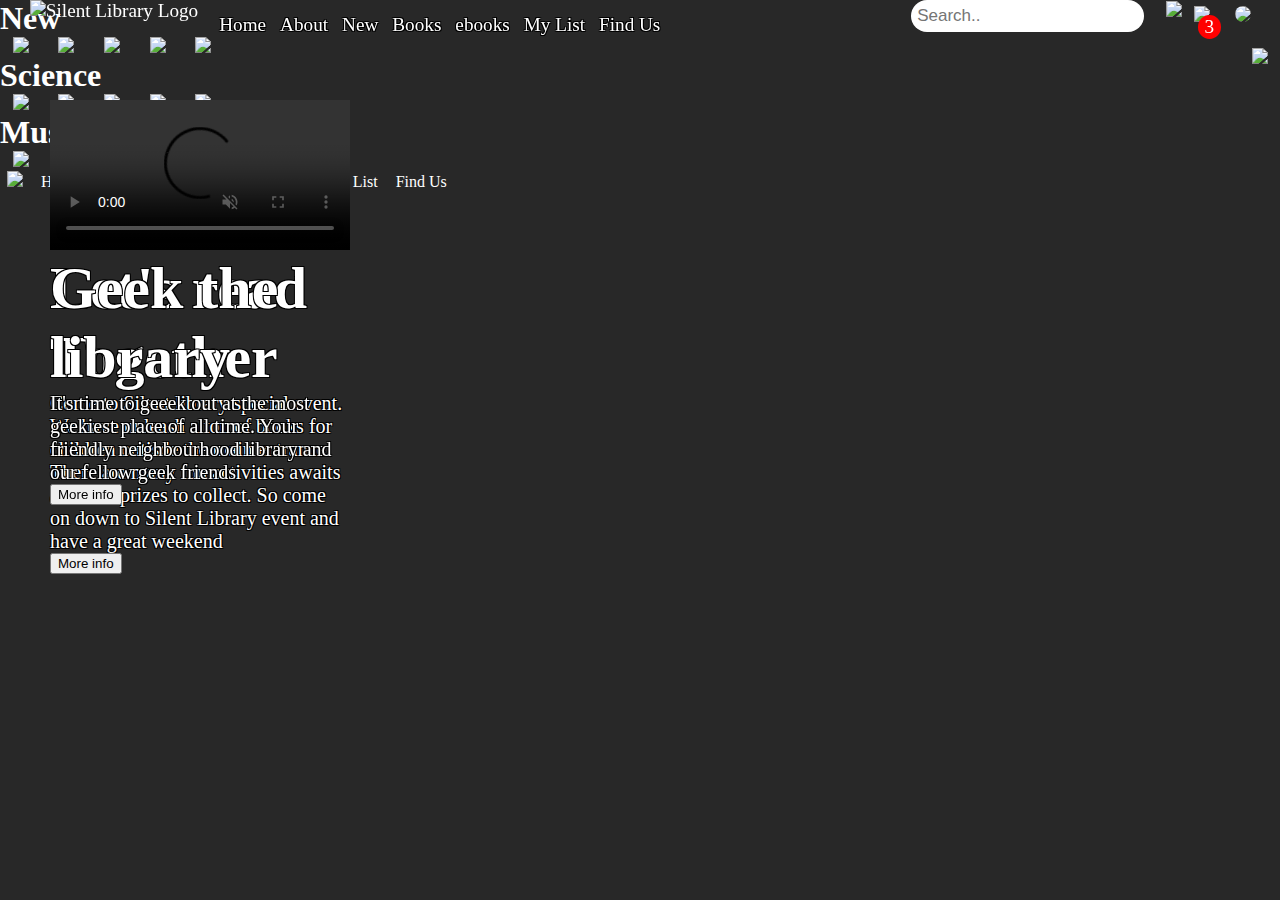
==== about.html @ e2d095a1 "Mass Updates" ====
<!DOCTYPE html>
<html lang="en" dir="ltr">
  <head>
    <meta charset = "UTF-8">
    <!-- Adds logo shown to browser tab -->
    <link rel="shortcut icon" href="Assets/favicon.ico" />
    <!-- Changes the title to "Silent Library" on browser tab -->
    <link rel="stylesheet" href="Styles.css">
    <title>Silent Library</title>
  </head>

<!-- ~~~~~~~~~~~~~~~~~~~~~~~~~~~~~~~~~~~~~~~~~~~~~~~~~~~~~~~~~~~~~~~~~~~~~~~~~~~~~~~~ -->

  <body class="main-body">

<!-- ~~~~~~~~~~~~~~~~~~~~~~~~~~~~~~~~~~~~~~~~~~~~~~~~~~~~~~~~~~~~~~~~~~~~~~~~~~~~~~~~ -->

        <!-- Navigation Bar: Where all the links will direct to relevant pages & makes the nav bar overlay other divs-->
        <nav class="main-header pinning-header-container" role="navigation">

          <!-- Seperates the profile on the right  -->
          <leftbar class="main-header">
            <!-- Include Logo in NavBar -->
            <img class="header-tabs" alt="Silent Library Logo" src="D:\Course\NICF - Frontend\Assignment 2\NICF-Assignment-2\Assets\SL_Logo_3.png" height = 50vh>
            <!-- Adds all the link tag -->
            <ul class="header-tabs">
              <li><a class="header-tabs header-text" href="index.html">Home</a></li>
              <li><a class="header-tabs header-text" href="#">About</a></li>
              <li><a class="header-tabs header-text" href="browse.html">New</a></li>
              <li><a class="header-tabs header-text" href="browse.html">Books</a></li>
              <li><a class="header-tabs header-text" href="browse.html">ebooks</a></li>
              <li><a class="header-tabs header-text" href="browse.html">My List</a></li>
              <li><a class="header-tabs header-text" href="find us.html">Find Us</a></li>
            </ul>
          </leftbar>

          <!-- Seperates from the Links on the left -->
          <rightbar class="main-header">
            <!-- Create search bar -->
            <searchbar class="search-container">
              <form action="/browse">
                <input type="text" name="search" placeholder="Search..">
                <button class ="search-button"><img src="D:\Course\NICF - Frontend\Assignment 2\Assets\search-interface-symbol.png" type="submit" height = 30vh></button>
              </form>
            </searchbar>
            <!-- notification alert -->
            <noti href="#" class="notification header-tabs">
              <button  class="notification-bell" type="button" ><img src="D:\Course\NICF - Frontend\Assignment 2\Assets\bell.png" height = 30vh></button>
              <span class="badge">3</span>
            </noti>
            <!-- Create Profile Display -->
            <profi class="header-tabs profile-logo">
              <img class="header-tabs profile-logo" src="D:\Course\NICF - Frontend\Assignment 2\Assets\Admin_Logo.png" height = 40vh>
              <!-- Create Dropdown list -->
              <div class="dropdown">
                <button class ="dropdown-button" type="button" ><img src="D:\Course\NICF - Frontend\Assignment 2\Assets\down-arrow.png" height = 20vh></button>
                <ul class="dropdown-content">
                  <li><a class="dropdown-tabs" href="#">Sign up</a></li>
                  <li><a class="dropdown-tabs" href="#">Log In</a></li>
                  <li><a class="dropdown-tabs" href="#">Log Out</a></li>
                  <li><a class="dropdown-tabs" href="#">Profile</a></li>
                  <li><a class="dropdown-tabs" href="#">Enquire</a></li>
                  <li><a class="dropdown-tabs" href="#">Settings</a></li>
                  <li><a class="dropdown-tabs" href="#">Borrower List</a></li>
                </ul>
              </div>
            </profi>
          </rightbar>
        </nav>

<!-- ~~~~~~~~~~~~~~~~~~~~~~~~~~~~~~~~~~~~~~~~~~~~~~~~~~~~~~~~~~~~~~~~~~~~~~~~~~~~~~~~ -->

    <!-- Creates div for Events -->
    <section class="event">
      <article class="event-group">
        <event-element class="event-element">
          <video class="event-video" controls muted autoplay loop playsinline>
          <source src="D:\Course\NICF - Frontend\Assignment 2\Assets\Let's Read Together.mp4" type="video/mp4" >
          </video>
          <header class="event-tag">
            <h1 class="event-title header-text">Let's read Together</h1>
            <p class="event-desc header-text">Come to Silent library special event.
              We have unleash a ton of books for children outisde the main entrance.
              There are many fun activities awaits and free prizes to collect.
              So come on down to Silent Library event and have a great weekend</p>
           <button class ="video-button">More info</button>
          </header>
        </event-element>
     </article>

     <article class="event-group">
       <event-element class="event-element">
         <video class="event-video" controls muted autoplay loop playsinline>
         <source src="D:\Course\NICF - Frontend\Assignment 2\Assets\Geek the Library Event.mp4" type="video/mp4" >
         </video>
         <header  class="event-tag">
           <h1 class="event-title header-text">Geek the library</h1>
           <p class="event-desc header-text">It's time to geeek out at the most geekiest place of all time.
             Your friendly neighbourhood library and our fellow geek friends</p>
          <button class ="video-button">More info</button>
         </header>
       </event-element>
     </article>
    </section>

<!-- ~~~~~~~~~~~~~~~~~~~~~~~~~~~~~~~~~~~~~~~~~~~~~~~~~~~~~~~~~~~~~~~~~~~~~~~~~~~~~~~~ -->

    <!-- Creates a div for book -->
    <section class="book">
      <h1 class="book-category">New</h1>
      <div>
        <div>
          <img class="book-profile" src="D:\Course\NICF - Frontend\Assignment 2\Assets\books\College Physics.jpg" height = 200vh>
          <img class="book-profile" src="D:\Course\NICF - Frontend\Assignment 2\Assets\books\College Physics.jpg" height = 200vh>
          <img class="book-profile" src="D:\Course\NICF - Frontend\Assignment 2\Assets\books\College Physics.jpg" height = 200vh>
          <img class="book-profile" src="D:\Course\NICF - Frontend\Assignment 2\Assets\books\College Physics.jpg" height = 200vh>
          <img class="book-profile" src="D:\Course\NICF - Frontend\Assignment 2\Assets\books\College Physics.jpg" height = 200vh>
        </div>
      </div>
      <h1 class="book-category">Science</h1>
      <div>
        <div>
          <img class="book-profile" src="D:\Course\NICF - Frontend\Assignment 2\Assets\books\College Physics.jpg" height = 200vh>
          <img class="book-profile" src="D:\Course\NICF - Frontend\Assignment 2\Assets\books\College Physics.jpg" height = 200vh>
          <img class="book-profile" src="D:\Course\NICF - Frontend\Assignment 2\Assets\books\College Physics.jpg" height = 200vh>
          <img class="book-profile" src="D:\Course\NICF - Frontend\Assignment 2\Assets\books\College Physics.jpg" height = 200vh>
          <img class="book-profile" src="D:\Course\NICF - Frontend\Assignment 2\Assets\books\College Physics.jpg" height = 200vh>
        </div>
      </div>
      <h1 class="book-category">Music</h1>
      <div>
        <div>
          <img class="book-profile" src="D:\Course\NICF - Frontend\Assignment 2\Assets\books\College Physics.jpg" height = 200vh>
          <img class="book-profile" src="D:\Course\NICF - Frontend\Assignment 2\Assets\books\College Physics.jpg" height = 200vh>
          <img class="book-profile" src="D:\Course\NICF - Frontend\Assignment 2\Assets\books\College Physics.jpg" height = 200vh>
          <img class="book-profile" src="D:\Course\NICF - Frontend\Assignment 2\Assets\books\College Physics.jpg" height = 200vh>
          <img class="book-profile" src="D:\Course\NICF - Frontend\Assignment 2\Assets\books\College Physics.jpg" height = 200vh>
        </div>
      </div>
    </section>

<!-- ~~~~~~~~~~~~~~~~~~~~~~~~~~~~~~~~~~~~~~~~~~~~~~~~~~~~~~~~~~~~~~~~~~~~~~~~~~~~~~~~ -->

    <!-- Creates a div for footer -->
    <footer>
      <navbar class="main-footer" role="navigation">
        <!-- Include Logo in NavBar -->
        <img class="header-tabs" src="D:\Course\NICF - Frontend\Assignment 2\Assets\SL_Logo.png" height = 50vh>
        <a class="header-tabs" href="#">Home</a>
        <a class="header-tabs" href="/about">About</a>
        <a class="header-tabs" href="/browse">New</a>
        <a class="header-tabs" href="/browse">Books</a>
        <a class="header-tabs" href="/browse">ebooks</a>
        <a class="header-tabs" href="/browse/my-list">My List</a>
        <a class="header-tabs" href="/browse/my-list">Find Us</a>
    </footer>
  </body>
  <!-- <script src = "scriptfile.js"></script> -->
</html>
---- Styles.css ----
/* Main Body */
.main-body {
  color: #fff!important;
  background: rgba(40, 40, 40, 1)!important;
  margin: 0px;
}
body{
  overflow-x: hidden;
}
]
#main {margin-left: 120px}
/* Remove margins from "page content" on small screens */
@media only screen and (max-width: 600px) {#main {margin-left: 0}}
.main-body-div {
  color: #fff!important;
  background: rgba(40, 40, 40, 1)!important;
  z-index: 1;

}

/* ~~~~~~~~~~~~~~~~~~~~~~~~~~~~~~~~~~~~~~~~~~~~~~~~~~~~~~~~~~~~~~~~~~~~~~~~~~~~~~~~ */

/* Header Nav bar */
.pinning-header-container {
  background-color: rgba(0,0,0,.5);
  top: 0px;
  position:relative;
  /* background: transparent; */
  height: 0px;
  left: 0;
  position: relative;
  flex-direction: row;
  right: 0;
  top: 0;
  z-index: 1;
}
ul{
  list-style-type: none;
  display: flex;
  justify-content: space-between;
}
.main-header {
    align-items: center;
    display: flex;
    font-size: 1.2rem;
    padding-right: 0 0;
    position: fixed;
    transition: background-color .4s;
    top: 0;
    z-index: 1;
}
leftbar{
  margin-left: 1%;
  left: 10px;
}
rightbar {
  right: 10px;
}

/* Adds shadows for better clarity in different colour backgrounds -> creates and all around shadow*/
.header-text{
  text-shadow: 1px 1px 0 #000000,-1px -1px 0 #000000,-1px 1px 0 #000000, 1px -1px 0 #000000
}
/* Adjust the style for navigation text */
.header-tabs{
  text-decoration: none; /*removes the underline and default colour*/
  white-space: nowrap; /*Prevents the text from stacking*/
  color: white; /*changes the colour to white*/
  padding: 0 7px;
  z-index: 1;
}

/* For Search bar */
.search-container {
  white-space: nowrap; /*Prevents the element from stacking*/
}
.main-header .search-container input[type=text]{
  float: left;
  padding: 6px;
  border: none;
  margin-top: 0px;
  margin-right: 16px;
  font-size: 17px;
  border-radius: 20px;
}
.main-header .search-container .search-button {
  background-color: transparent;
  border: 0px;
}

/* notification bell */
.notification {
  background-color: transparent;
  color: white;
  text-decoration: none;
  padding: 0 0;
  position: relative;
  display: inline-block;
  border: none;
}
.notification:hover {
  background: red;
}
.notification-bell{
  background-color: transparent;
  border: 0px;
}
.notification .badge {
  position: absolute;
  top: 10px;
  right: -10px;
  padding: 1px 7px;
  margin-right: 5px;
  border-radius: 50%;
  background: red;
  color: white;
}

/* For Dropdown Menu */
.dropdown {
  position: right;
  display: inline-block;
  right: 0;
}
.dropdown-content {
  display: none;
  flex-direction: column;
  position: absolute;
  right: 0;
  background-color: #282828;
  min-width: 160px;
  box-shadow: 0px 8px 16px 0px rgba(0,0,0,0.2);
  padding: 12px 16px;
  z-index: 1;
}
.dropdown-button{
  position: absolute;
  top: 25px;
  right: -15px;
  padding: 1px 5px;
  margin-right: 5px;
  border-radius: 50%;
  background: transparent;
  color: white;
  border: none;
}
.dropdown:hover .dropdown-content {
  display: block;
}
.dropdown-tabs{
  color: white;
  text-decoration: none;
  list-style: none;
}

/* profile bar */
profi{
  margin-left: 5px;
}
/* Profile Logo */
.profile-logo{
  border-radius: 50%
  }

/* ~~~~~~~~~~~~~~~~~~~~~~~~~~~~~~~~~~~~~~~~~~~~~~~~~~~~~~~~~~~~~~~~~~~~~~~~~~~~~~~~ */

/* Event */
/* .event{
  grid-auto-columns: : 100%;
  overflow: auto;
} */
/* .event .event-group{
  display: grid;
  grid-gap: 0.25rem;
  grid-auto-flow: column;
} */
.event-group{
  /* display: none; */
  /* align-items: left; */
  width: 300px;
  margin-left: 50px;
  margin-top: 100px;
  z-index: 11;
  position: absolute;
  /* width: 3rem; */
  /* padding: 1rem; */
  /* background: rgb(0 0 0 / 0); */
  /* opacity: 0; */
}
/* .event-element{
  border-radius: 0.25rem;
  overflow: hidden;
} */
/* .event-tag{
  position: absolute;
  margin: none;
  border: none;
  padding: 0px;
} */
.event-title{
  font-size: 60px;
}
.event-desc{
  font-size: 20px;
}
/* .event-video{
  max-height: 500vh;
  max-width: 100%;
} */
/* .video-button{
  position: absolute;
  text-align: center;
  left: 30px;
} */
* {
  margin: 0;
}

*,
/* *::before,
*::after {
  box-sizing: border-box;
} */

/* body {
  font-family: system-ui;
  font-size: 1.25rem;
  color: white;
  background: #121212;
} */

/* need to check */
/* img,
svg {
  max-width: 100%;
  display: block;
} */

/* general styling */

/* need to check */
/* .container {
  inline-size: min(100% - 4rem, 70rem);
  margin-inline: auto;
} */

/* Need to check */
/* .flow {
  display: grid;
  gap: var(--flow-spacer, 1rem);
} */

/* need to check */
/* .page-header {
  padding-block: 5rem;
  margin-block-end: 5rem;
  background-size: cover;
  background-blend-mode: multiply;
  color: white;
} */

/* Need to checek */
/* .page-title {
  font-size: 4rem;
  margin: 0;
} */

/* Need Check */
/* .section-title {
  margin-block: 4rem 1rem;
} */

/* media scroller */

.media-container {
  position: relative;
}

.media-scroller,
.media-group {
  display: grid;
  gap: 0.25rem;
  grid-auto-flow: column;
}

.media-scroller {
  overflow-x: hidden;
  scroll-behavior: smooth;
  grid-auto-columns: 100%;
  /* padding: 0 3rem; */
  scroll-padding-inline: 3rem;
}

.media-group {
  grid-auto-columns: 1fr;
}

.media-element {
  border-radius: 0.25rem;
  overflow: hidden;
}
.media-element > video {
  width: 100%;
  aspect-ratio: 16 / 9;
  object-fit: cover;
}

.next,
.previous {
  display: none;
  align-items: center;
  z-index: 10;
  position: absolute;
  width: 3rem;
  padding: 1rem;
  background: rgb(0 0 0 / 0);
  opacity: 0;
}

.previous {
  left: 0;
  top: 0;
  bottom: 0;
}

.next {
  right: 0;
  top: 0;
  bottom: 0;
}

.media-group:first-child :where(.next, .previous) {
  display: flex;
}

.media-scroller:hover :where(.next, .previous) {
  opacity: 1;
}

:where(.next, .previous):hover {
  background: rgb(0 0 0 / 0.3);
}

:where(.next, .previous) > svg {
  transition: transform 75ms linear;
  transform: scale(1);
}
:where(.next, .previous):hover > svg {
  transform: scale(1.2);
}

.media-group:target :where(.next, .previous) {
  display: flex;
}

.media-scroller:has(:target:not(:first-child))
  .media-group:first-of-type
  .next {
  display: none;
}

svg{
  height: 0px;
}

/* navigation indicators */

.navigation-indicators {
  opacity: 0;
  position: absolute;
  display: flex;
  gap: 3px;

  top: -1rem;
  right: 2rem;
}

.navigation-indicators > * {
  width: 1rem;
  height: 2px;
  background: white;
  opacity: 0.5;
}

.media-scroller:has(.media-group:target)
  .navigation-indicators
  > *:nth-child(1) {
  opacity: 0.5;
}

.navigation-indicators > *:nth-child(1),
.media-group:nth-child(1):target ~ .navigation-indicators > *:nth-child(1) {
  opacity: 1;
}

.media-group:nth-child(2):target ~ .navigation-indicators > *:nth-child(2) {
  opacity: 1;
}

.media-group:nth-child(3):target ~ .navigation-indicators > *:nth-child(3) {
  opacity: 1;
}

.media-group:nth-child(4):target ~ .navigation-indicators > *:nth-child(4) {
  opacity: 1;
}

.media-scroller:hover .navigation-indicators {
  opacity: 1;
}

/* ~~~~~~~~~~~~~~~~~~~~~~~~~~~~~~~~~~~~~~~~~~~~~~~~~~~~~~~~~~~~~~~~~~~~~~~~~~~~~~~~ */

/* book */
.book-category{
  font-size: 2em;
  margin: 0;
}
.book-profile {
  padding-left: 1%;
  padding-right: 1%;
}
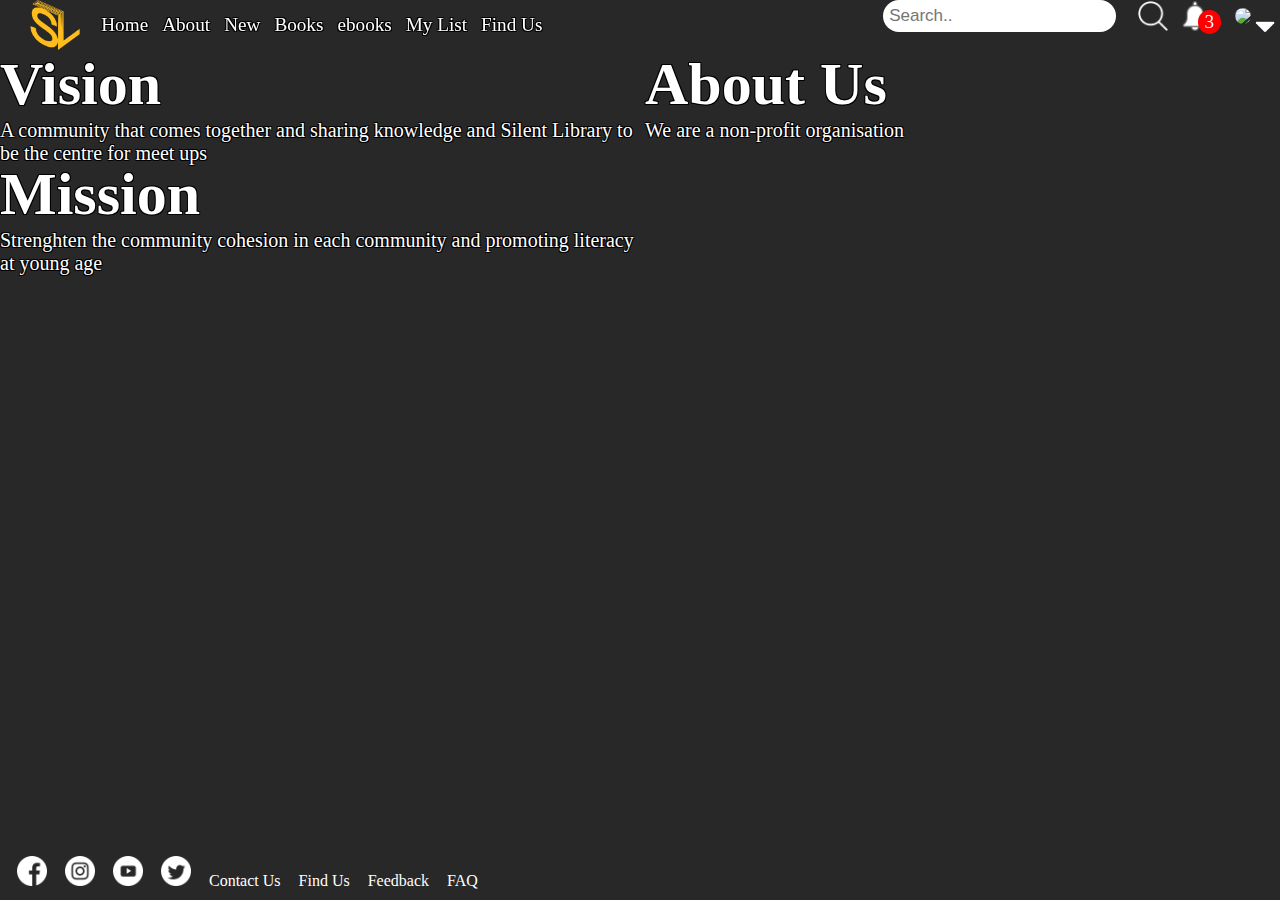
==== commit 4552568b: "Update pages & links" ====
--- a/about.html
+++ b/about.html
@@ -21,11 +21,11 @@
           <!-- Seperates the profile on the right  -->
           <leftbar class="main-header">
             <!-- Include Logo in NavBar -->
-            <img class="header-tabs" alt="Silent Library Logo" src="D:\Course\NICF - Frontend\Assignment 2\NICF-Assignment-2\Assets\SL_Logo_3.png" height = 50vh>
+            <img class="header-tabs" alt="Silent Library Logo" src="Assets/SL_Logo_3.png" height = 50vh>
             <!-- Adds all the link tag -->
             <ul class="header-tabs">
               <li><a class="header-tabs header-text" href="index.html">Home</a></li>
-              <li><a class="header-tabs header-text" href="#">About</a></li>
+              <li><a class="header-tabs header-text" href="#S">About</a></li>
               <li><a class="header-tabs header-text" href="browse.html">New</a></li>
               <li><a class="header-tabs header-text" href="browse.html">Books</a></li>
               <li><a class="header-tabs header-text" href="browse.html">ebooks</a></li>
@@ -34,34 +34,33 @@
             </ul>
           </leftbar>
 
-          <!-- Seperates from the Links on the left -->
           <rightbar class="main-header">
             <!-- Create search bar -->
             <searchbar class="search-container">
               <form action="/browse">
                 <input type="text" name="search" placeholder="Search..">
-                <button class ="search-button"><img src="D:\Course\NICF - Frontend\Assignment 2\Assets\search-interface-symbol.png" type="submit" height = 30vh></button>
+                <button class ="search-button"><img src="Assets/search-interface-symbol.png" type="submit" height = 30vh></button>
               </form>
             </searchbar>
             <!-- notification alert -->
             <noti href="#" class="notification header-tabs">
-              <button  class="notification-bell" type="button" ><img src="D:\Course\NICF - Frontend\Assignment 2\Assets\bell.png" height = 30vh></button>
+              <button  class="notification-bell" type="button" ><img src="Assets/bell.png" height = 30vh></button>
               <span class="badge">3</span>
             </noti>
             <!-- Create Profile Display -->
             <profi class="header-tabs profile-logo">
-              <img class="header-tabs profile-logo" src="D:\Course\NICF - Frontend\Assignment 2\Assets\Admin_Logo.png" height = 40vh>
+              <img class="header-tabs profile-logo" src="Assets/Admin_Logo.png" height = 40vh>
               <!-- Create Dropdown list -->
               <div class="dropdown">
-                <button class ="dropdown-button" type="button" ><img src="D:\Course\NICF - Frontend\Assignment 2\Assets\down-arrow.png" height = 20vh></button>
+                <button class ="dropdown-button" type="button" ><img src="Assets/down-arrow.png" height = 20vh></button>
                 <ul class="dropdown-content">
-                  <li><a class="dropdown-tabs" href="#">Sign up</a></li>
-                  <li><a class="dropdown-tabs" href="#">Log In</a></li>
+                  <li><a class="dropdown-tabs" href="sign up.html">Sign up</a></li>
+                  <li><a class="dropdown-tabs" href="log in.html">Log In</a></li>
                   <li><a class="dropdown-tabs" href="#">Log Out</a></li>
-                  <li><a class="dropdown-tabs" href="#">Profile</a></li>
-                  <li><a class="dropdown-tabs" href="#">Enquire</a></li>
-                  <li><a class="dropdown-tabs" href="#">Settings</a></li>
-                  <li><a class="dropdown-tabs" href="#">Borrower List</a></li>
+                  <li><a class="dropdown-tabs" href="profile.html">Profile</a></li>
+                  <li><a class="dropdown-tabs" href="enquire.html">Enquire</a></li>
+                  <li><a class="dropdown-tabs" href="settings.html">Settings</a></li>
+                  <li><a class="dropdown-tabs" href="borrowers list.html">Borrower List</a></li>
                 </ul>
               </div>
             </profi>
@@ -70,89 +69,52 @@
 
 <!-- ~~~~~~~~~~~~~~~~~~~~~~~~~~~~~~~~~~~~~~~~~~~~~~~~~~~~~~~~~~~~~~~~~~~~~~~~~~~~~~~~ -->
 
-    <!-- Creates div for Events -->
-    <section class="event">
-      <article class="event-group">
-        <event-element class="event-element">
-          <video class="event-video" controls muted autoplay loop playsinline>
-          <source src="D:\Course\NICF - Frontend\Assignment 2\Assets\Let's Read Together.mp4" type="video/mp4" >
-          </video>
-          <header class="event-tag">
-            <h1 class="event-title header-text">Let's read Together</h1>
-            <p class="event-desc header-text">Come to Silent library special event.
-              We have unleash a ton of books for children outisde the main entrance.
-              There are many fun activities awaits and free prizes to collect.
-              So come on down to Silent Library event and have a great weekend</p>
-           <button class ="video-button">More info</button>
-          </header>
-        </event-element>
-     </article>
+    <!-- Creates div for About -->
+    <div class="about-main">
+      <div class="about-grid">
 
-     <article class="event-group">
-       <event-element class="event-element">
-         <video class="event-video" controls muted autoplay loop playsinline>
-         <source src="D:\Course\NICF - Frontend\Assignment 2\Assets\Geek the Library Event.mp4" type="video/mp4" >
-         </video>
-         <header  class="event-tag">
-           <h1 class="event-title header-text">Geek the library</h1>
-           <p class="event-desc header-text">It's time to geeek out at the most geekiest place of all time.
-             Your friendly neighbourhood library and our fellow geek friends</p>
-          <button class ="video-button">More info</button>
-         </header>
-       </event-element>
-     </article>
-    </section>
+        <!--   Vision -->
+        <div class="about-group" id="vision">
+          <article class="about-group">
+            <h1 class="event-title header-text">Vision</h1>
+            <p class="event-desc header-text">A community that comes together and
+              sharing knowledge and Silent Library to be the centre for meet ups</p>
+          </article>
+        </div>
 
-<!-- ~~~~~~~~~~~~~~~~~~~~~~~~~~~~~~~~~~~~~~~~~~~~~~~~~~~~~~~~~~~~~~~~~~~~~~~~~~~~~~~~ -->
+        <!-- About Us   -->
+        <div class="about-group" id="about-us">
+          <article class="about-group">
+            <h1 class="event-title header-text">About Us</h1>
+            <p class="event-desc header-text">We are a non-profit organisation</p>
+          </article>
+        </div>
 
-    <!-- Creates a div for book -->
-    <section class="book">
-      <h1 class="book-category">New</h1>
-      <div>
-        <div>
-          <img class="book-profile" src="D:\Course\NICF - Frontend\Assignment 2\Assets\books\College Physics.jpg" height = 200vh>
-          <img class="book-profile" src="D:\Course\NICF - Frontend\Assignment 2\Assets\books\College Physics.jpg" height = 200vh>
-          <img class="book-profile" src="D:\Course\NICF - Frontend\Assignment 2\Assets\books\College Physics.jpg" height = 200vh>
-          <img class="book-profile" src="D:\Course\NICF - Frontend\Assignment 2\Assets\books\College Physics.jpg" height = 200vh>
-          <img class="book-profile" src="D:\Course\NICF - Frontend\Assignment 2\Assets\books\College Physics.jpg" height = 200vh>
+        <!-- Mission   -->
+        <div class="about-group" id="mission">
+          <article class="about-group">
+            <h1 class="event-title header-text">Mission</h1>
+            <p class="event-desc header-text">Strenghten the community cohesion
+              in each community and promoting literacy at young age</p>
+          </article>
         </div>
+
       </div>
-      <h1 class="book-category">Science</h1>
-      <div>
-        <div>
-          <img class="book-profile" src="D:\Course\NICF - Frontend\Assignment 2\Assets\books\College Physics.jpg" height = 200vh>
-          <img class="book-profile" src="D:\Course\NICF - Frontend\Assignment 2\Assets\books\College Physics.jpg" height = 200vh>
-          <img class="book-profile" src="D:\Course\NICF - Frontend\Assignment 2\Assets\books\College Physics.jpg" height = 200vh>
-          <img class="book-profile" src="D:\Course\NICF - Frontend\Assignment 2\Assets\books\College Physics.jpg" height = 200vh>
-          <img class="book-profile" src="D:\Course\NICF - Frontend\Assignment 2\Assets\books\College Physics.jpg" height = 200vh>
-        </div>
-      </div>
-      <h1 class="book-category">Music</h1>
-      <div>
-        <div>
-          <img class="book-profile" src="D:\Course\NICF - Frontend\Assignment 2\Assets\books\College Physics.jpg" height = 200vh>
-          <img class="book-profile" src="D:\Course\NICF - Frontend\Assignment 2\Assets\books\College Physics.jpg" height = 200vh>
-          <img class="book-profile" src="D:\Course\NICF - Frontend\Assignment 2\Assets\books\College Physics.jpg" height = 200vh>
-          <img class="book-profile" src="D:\Course\NICF - Frontend\Assignment 2\Assets\books\College Physics.jpg" height = 200vh>
-          <img class="book-profile" src="D:\Course\NICF - Frontend\Assignment 2\Assets\books\College Physics.jpg" height = 200vh>
-        </div>
-      </div>
-    </section>
+    </div>
 
 <!-- ~~~~~~~~~~~~~~~~~~~~~~~~~~~~~~~~~~~~~~~~~~~~~~~~~~~~~~~~~~~~~~~~~~~~~~~~~~~~~~~~ -->
 
     <!-- Creates a div for footer -->
-    <footer>
-      <navbar class="main-footer" role="navigation">
+    <footer class="main-footer" role="menubar">
         <!-- Include Logo in NavBar -->
-        <img class="header-tabs" src="D:\Course\NICF - Frontend\Assignment 2\Assets\SL_Logo.png" height = 50vh>
-        <a class="header-tabs" href="#">Home</a>
-        <a class="header-tabs" href="/about">About</a>
-        <a class="header-tabs" href="/browse">New</a>
-        <a class="header-tabs" href="/browse">Books</a>
-        <a class="header-tabs" href="/browse">ebooks</a>
-        <a class="header-tabs" href="/browse/my-list">My List</a>
-        <a class="header-tabs" href="/browse/my-list">Find Us</a>
+        <img class="footer-tabs" src="Assets/facebook.png" height = 30vh>
+        <img class="footer-tabs" src="Assets/instagram.png" height = 30vh>
+        <img class="footer-tabs" src="Assets/youtube.png" height = 30vh>
+        <img class="footer-tabs" src="Assets/twitter.png" height = 30vh>
+        <a class="footer-tabs" href="about.html">Contact Us</a>
+        <a class="footer-tabs" href="browse.html">Find Us</a>
+        <a class="footer-tabs" href="browse.html">Feedback</a>
+        <a class="footer-tabs" href="browse.html">FAQ</a>
     </footer>
   </body>
   <!-- <script src = "scriptfile.js"></script> -->
--- a/Styles.css
+++ b/Styles.css
@@ -1,3 +1,6 @@
+* {
+  margin: 0;
+}
 /* Main Body */
 .main-body {
   color: #fff!important;
@@ -6,11 +9,20 @@
 }
 body{
   overflow-x: hidden;
-}
-]
-#main {margin-left: 120px}
+  min-height: 100vh;
+  display: flex;
+  flex-direction: column;
+}
+.media-container {
+  margin-left: 0px
+}
 /* Remove margins from "page content" on small screens */
-@media only screen and (max-width: 600px) {#main {margin-left: 0}}
+/* @media only screen and (max-width: 400px) {
+  .pinning-header-container{
+  flex-direction: column;
+  background-color: lightgreen;
+  }
+} */
 .main-body-div {
   color: #fff!important;
   background: rgba(40, 40, 40, 1)!important;
@@ -24,7 +36,6 @@
 .pinning-header-container {
   background-color: rgba(0,0,0,.5);
   top: 0px;
-  position:relative;
   /* background: transparent; */
   height: 0px;
   left: 0;
@@ -135,7 +146,7 @@
 }
 .dropdown-button{
   position: absolute;
-  top: 25px;
+  bottom: -5px;
   right: -15px;
   padding: 1px 5px;
   margin-right: 5px;
@@ -165,110 +176,20 @@
 /* ~~~~~~~~~~~~~~~~~~~~~~~~~~~~~~~~~~~~~~~~~~~~~~~~~~~~~~~~~~~~~~~~~~~~~~~~~~~~~~~~ */
 
 /* Event */
-/* .event{
-  grid-auto-columns: : 100%;
-  overflow: auto;
-} */
-/* .event .event-group{
-  display: grid;
-  grid-gap: 0.25rem;
-  grid-auto-flow: column;
-} */
 .event-group{
-  /* display: none; */
-  /* align-items: left; */
+
   width: 300px;
   margin-left: 50px;
   margin-top: 100px;
   z-index: 11;
   position: absolute;
-  /* width: 3rem; */
-  /* padding: 1rem; */
-  /* background: rgb(0 0 0 / 0); */
-  /* opacity: 0; */
-}
-/* .event-element{
-  border-radius: 0.25rem;
-  overflow: hidden;
-} */
-/* .event-tag{
-  position: absolute;
-  margin: none;
-  border: none;
-  padding: 0px;
-} */
+}
 .event-title{
   font-size: 60px;
 }
 .event-desc{
   font-size: 20px;
 }
-/* .event-video{
-  max-height: 500vh;
-  max-width: 100%;
-} */
-/* .video-button{
-  position: absolute;
-  text-align: center;
-  left: 30px;
-} */
-* {
-  margin: 0;
-}
-
-*,
-/* *::before,
-*::after {
-  box-sizing: border-box;
-} */
-
-/* body {
-  font-family: system-ui;
-  font-size: 1.25rem;
-  color: white;
-  background: #121212;
-} */
-
-/* need to check */
-/* img,
-svg {
-  max-width: 100%;
-  display: block;
-} */
-
-/* general styling */
-
-/* need to check */
-/* .container {
-  inline-size: min(100% - 4rem, 70rem);
-  margin-inline: auto;
-} */
-
-/* Need to check */
-/* .flow {
-  display: grid;
-  gap: var(--flow-spacer, 1rem);
-} */
-
-/* need to check */
-/* .page-header {
-  padding-block: 5rem;
-  margin-block-end: 5rem;
-  background-size: cover;
-  background-blend-mode: multiply;
-  color: white;
-} */
-
-/* Need to checek */
-/* .page-title {
-  font-size: 4rem;
-  margin: 0;
-} */
-
-/* Need Check */
-/* .section-title {
-  margin-block: 4rem 1rem;
-} */
 
 /* media scroller */
 
@@ -299,9 +220,8 @@
   border-radius: 0.25rem;
   overflow: hidden;
 }
-.media-element > video {
+.media-element > img {
   width: 100%;
-  aspect-ratio: 16 / 9;
   object-fit: cover;
 }
 
@@ -319,13 +239,13 @@
 
 .previous {
   left: 0;
-  top: 0;
+  top: 100px;
   bottom: 0;
 }
 
 .next {
   right: 0;
-  top: 0;
+  top: 100px;
   bottom: 0;
 }
 
@@ -364,13 +284,11 @@
 }
 
 /* navigation indicators */
-
 .navigation-indicators {
   opacity: 0;
   position: absolute;
   display: flex;
   gap: 3px;
-
   top: -1rem;
   right: 2rem;
 }
@@ -397,16 +315,50 @@
   opacity: 1;
 }
 
-.media-group:nth-child(3):target ~ .navigation-indicators > *:nth-child(3) {
-  opacity: 1;
-}
-
-.media-group:nth-child(4):target ~ .navigation-indicators > *:nth-child(4) {
-  opacity: 1;
-}
-
 .media-scroller:hover .navigation-indicators {
   opacity: 1;
+}
+
+/* ~~~~~~~~~~~~~~~~~~~~~~~~~~~~~~~~~~~~~~~~~~~~~~~~~~~~~~~~~~~~~~~~~~~~~~~~~~~~~~~~ */
+
+/* Event page, About us page, browse page */
+.event-page, .about-main, .browse-page, .find-us-page{
+  margin-top: 50px;
+}
+
+/* ~~~~~~~~~~~~~~~~~~~~~~~~~~~~~~~~~~~~~~~~~~~~~~~~~~~~~~~~~~~~~~~~~~~~~~~~~~~~~~~~ */
+
+/* About us */
+.about-grid{
+  display: grid;
+  grid-template-columns: repeat(2, 1fr);
+  gap: 10px;
+  grid-auto-rows: 100px;
+}
+
+/* ~~~~~~~~~~~~~~~~~~~~~~~~~~~~~~~~~~~~~~~~~~~~~~~~~~~~~~~~~~~~~~~~~~~~~~~~~~~~~~~~ */
+
+/* Browse */
+.browse-grid{
+  display: grid;
+  grid-template-columns: 150px 800px;
+  gap: 10px;
+}
+
+.side-bar{
+  display: flex;
+  flex-direction: column;
+  background-color: grey;
+}
+.side-bar-header{
+  font-size: 30px;
+}
+.side-bar-sub{
+  text-decoration: none;
+  color: white;
+  padding-left: 10px;
+  padding-top: 10px;
+  padding-bottom: 10px;
 }
 
 /* ~~~~~~~~~~~~~~~~~~~~~~~~~~~~~~~~~~~~~~~~~~~~~~~~~~~~~~~~~~~~~~~~~~~~~~~~~~~~~~~~ */
@@ -420,3 +372,21 @@
   padding-left: 1%;
   padding-right: 1%;
 }
+
+/* ~~~~~~~~~~~~~~~~~~~~~~~~~~~~~~~~~~~~~~~~~~~~~~~~~~~~~~~~~~~~~~~~~~~~~~~~~~~~~~~~ */
+
+/* footer */
+.main-footer{
+  padding: 10px 10px 10px 10px;
+  /* makes the footer stay below */
+  margin-top: auto;
+}
+.footer-tabs{
+  text-decoration: none; /*removes the underline and default colour*/
+  white-space: nowrap; /*Prevents the text from stacking*/
+  color: white; /*changes the colour to white*/
+  text-align: center;
+
+  padding: 0 7px;
+  z-index: -1;
+}
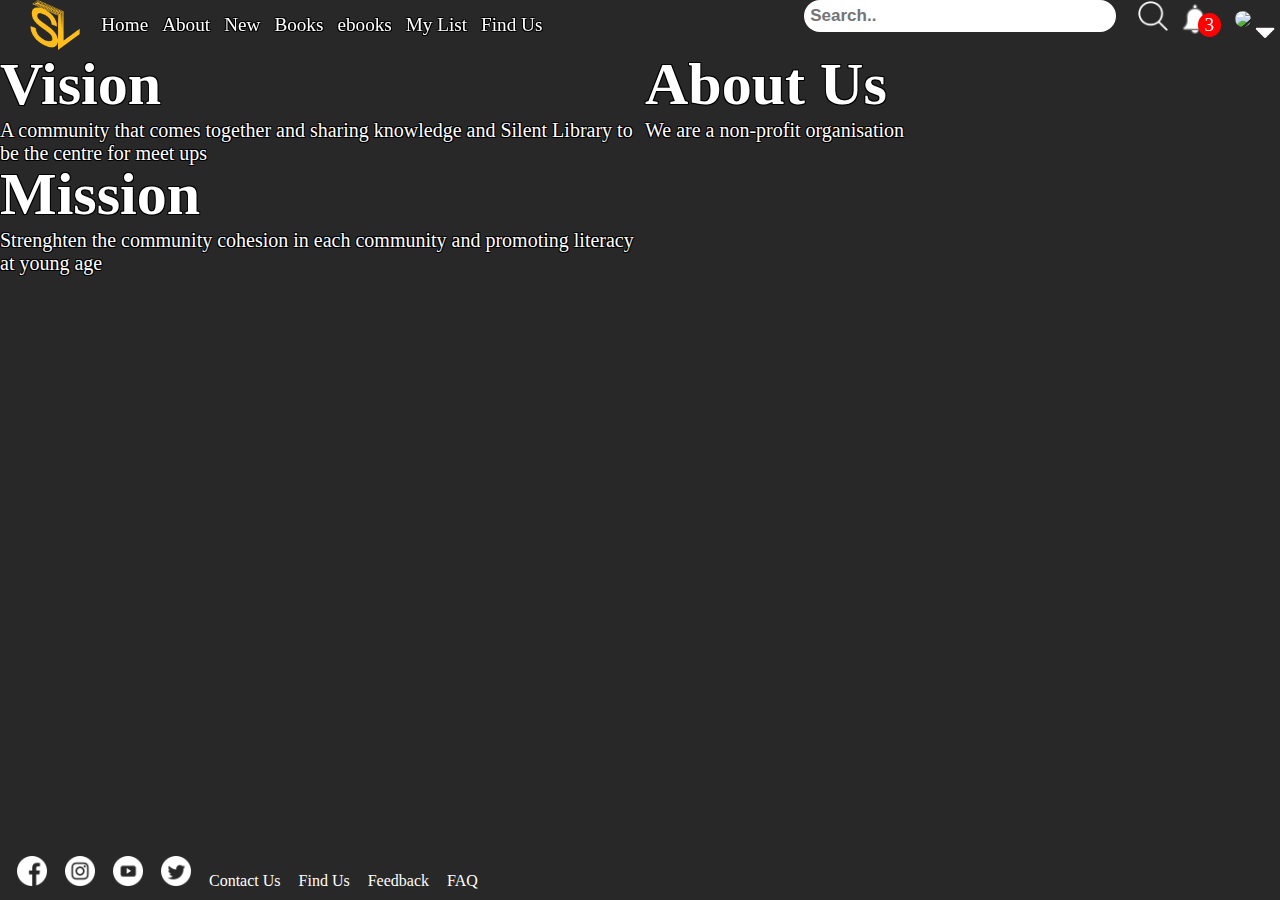
==== commit 47855ebe: "fixed links and add pages" ====
--- a/about.html
+++ b/about.html
@@ -38,7 +38,7 @@
             <!-- Create search bar -->
             <searchbar class="search-container">
               <form action="/browse">
-                <input type="text" name="search" placeholder="Search..">
+                <input type="text" name="search" placeholder="Search.." style="background: white;">
                 <button class ="search-button"><img src="Assets/search-interface-symbol.png" type="submit" height = 30vh></button>
               </form>
             </searchbar>
@@ -111,10 +111,10 @@
         <img class="footer-tabs" src="Assets/instagram.png" height = 30vh>
         <img class="footer-tabs" src="Assets/youtube.png" height = 30vh>
         <img class="footer-tabs" src="Assets/twitter.png" height = 30vh>
-        <a class="footer-tabs" href="about.html">Contact Us</a>
-        <a class="footer-tabs" href="browse.html">Find Us</a>
-        <a class="footer-tabs" href="browse.html">Feedback</a>
-        <a class="footer-tabs" href="browse.html">FAQ</a>
+        <a class="footer-tabs" href="enquire.html">Contact Us</a>
+        <a class="footer-tabs" href="find us.html">Find Us</a>
+        <a class="footer-tabs" href="enquire.html">Feedback</a>
+        <a class="footer-tabs" href="enquire.html">FAQ</a>
     </footer>
   </body>
   <!-- <script src = "scriptfile.js"></script> -->
--- a/Styles.css
+++ b/Styles.css
@@ -208,7 +208,6 @@
   overflow-x: hidden;
   scroll-behavior: smooth;
   grid-auto-columns: 100%;
-  /* padding: 0 3rem; */
   scroll-padding-inline: 3rem;
 }
 
@@ -322,7 +321,7 @@
 /* ~~~~~~~~~~~~~~~~~~~~~~~~~~~~~~~~~~~~~~~~~~~~~~~~~~~~~~~~~~~~~~~~~~~~~~~~~~~~~~~~ */
 
 /* Event page, About us page, browse page */
-.event-page, .about-main, .browse-page, .find-us-page{
+.event-page, .about-main, .browse-page, .find-us-page, .sign-page, .enquire-page{
   margin-top: 50px;
 }
 
@@ -375,6 +374,197 @@
 
 /* ~~~~~~~~~~~~~~~~~~~~~~~~~~~~~~~~~~~~~~~~~~~~~~~~~~~~~~~~~~~~~~~~~~~~~~~~~~~~~~~~ */
 
+/* find us page */
+.find-us-group{
+  display: grid;
+  grid-template-columns: repeat(2, 1fr);
+  padding-top: 2em;
+  gap: 10px;
+}
+.find-us-box{
+position: absolute;
+top: 250px;
+height: o;
+z-index: 11;
+}
+
+
+/* ~~~~~~~~~~~~~~~~~~~~~~~~~~~~~~~~~~~~~~~~~~~~~~~~~~~~~~~~~~~~~~~~~~~~~~~~~~~~~~~~ */
+
+/* sign up page */
+.sign-grid{
+  display: grid;
+  grid-template-columns: repeat(2, 1fr);
+  gap: 10px;
+}
+.img-profile{
+  border-style: solid;
+  border-width: 1%;
+  border-color: white;
+  border-radius: 10%;
+}
+input[id=address] {
+  width: 100%;
+}
+.sign-check-grid{
+  display: grid;
+  grid-template-columns: repeat(9, 1fr);
+  width: 150vw;
+  grid-gap: 1vw;
+}
+
+/* ~~~~~~~~~~~~~~~~~~~~~~~~~~~~~~~~~~~~~~~~~~~~~~~~~~~~~~~~~~~~~~~~~~~~~~~~~~~~~~~~ */
+
+/* Enquire page */
+
+/* messeenger */
+.container{
+    display: flex;
+    flex-direction: column;
+    width: 400px;
+    margin: 0 auto;
+    background-color: var(--primary-color);
+    padding: 10px;
+    box-shadow: 0 5px 10px rgba(0, 0, 0, 0.4);
+    border-radius: 5px;
+}
+
+h4{
+    font-family: var(--main-font);
+    text-align: center;
+    padding: 10px;
+    color: var(--text-color);
+
+}
+
+h5[class=enquire-box]{
+    font-family: 'Padauk', sans-serif;
+    border: solid;
+    border-radius: 10%;
+    border-color: grey;
+    border-width: medium;
+    padding:10em 10em 10em 10em;
+    margin-bottom: 10px;
+    text-align: center;
+    font-size: 17px;
+    opacity: 0.5;
+    color: var(--text-color);
+
+}
+
+input{
+    width: 300px;
+    padding: 10px;
+    margin-bottom: 10px;
+    border-radius: 4px;
+    border-style: none;
+    background-color: var(--secondary-color);
+    font-size: 10px;
+    font-weight: 600;
+    color: var(--text-color);
+}
+
+.messages{
+    font-family: var(--main-font);
+    color: var(--text-color);
+}
+
+/* display: inline-block will help us to avoid the text from  */
+.message-item span{
+    display: inline-block;
+    padding:10px;
+    background-color: var(--secondary-color);
+    border-radius: 10px;
+}
+
+.submit{
+    padding: 8px;
+    border-radius: 5px;
+    font-family: var(--main-font);
+    font-size: 15px;
+    color: white;
+    background-color: #3636C9;
+    border-style: none;
+}
+
+.theme-switch-wrapper {
+    display: flex;
+    align-items: center;
+
+  }
+
+  .theme-switch {
+    display: inline-block;
+    height: 34px;
+    position: relative;
+    width: 60px;
+  }
+
+  .theme-switch input {
+    display:none;
+  }
+
+  .slider {
+    background-color: #c7c786;
+    bottom: 0;
+    cursor: pointer;
+    left: 0;
+    position: absolute;
+    right: 0;
+    top: 0;
+    transition: .4s;
+  }
+
+  .slider:before {
+    background-color: #fff;
+    bottom: 4px;
+    content: "";
+    height: 26px;
+    left: 4px;
+    position: absolute;
+    transition: .4s;
+    width: 26px;
+  }
+
+  input:checked + .slider {
+    background-color: #3636C9;
+  }
+
+  input:checked + .slider:before {
+    transform: translateX(26px);
+  }
+
+  .slider.round {
+    border-radius: 34px;
+  }
+
+  .slider.round:before {
+    border-radius: 50%;
+  }
+
+/* FAQ */
+
+.enquire-grid{
+  display: grid;
+  grid-template-columns: repeat(2, 1fr);
+  gap: 10px;
+  /* grid-auto-rows: 100px; */
+}
+
+/* ~~~~~~~~~~~~~~~~~~~~~~~~~~~~~~~~~~~~~~~~~~~~~~~~~~~~~~~~~~~~~~~~~~~~~~~~~~~~~~~~ */
+
+/* borrowers list */
+.borrower-row{
+  display: flex;
+  flex-direction: row;
+  padding: 1em 1em 1em 1em;
+}
+.borrower-list{
+  padding: 1em 1em 1em 1em;
+}
+
+/* ~~~~~~~~~~~~~~~~~~~~~~~~~~~~~~~~~~~~~~~~~~~~~~~~~~~~~~~~~~~~~~~~~~~~~~~~~~~~~~~~ */
+
 /* footer */
 .main-footer{
   padding: 10px 10px 10px 10px;
